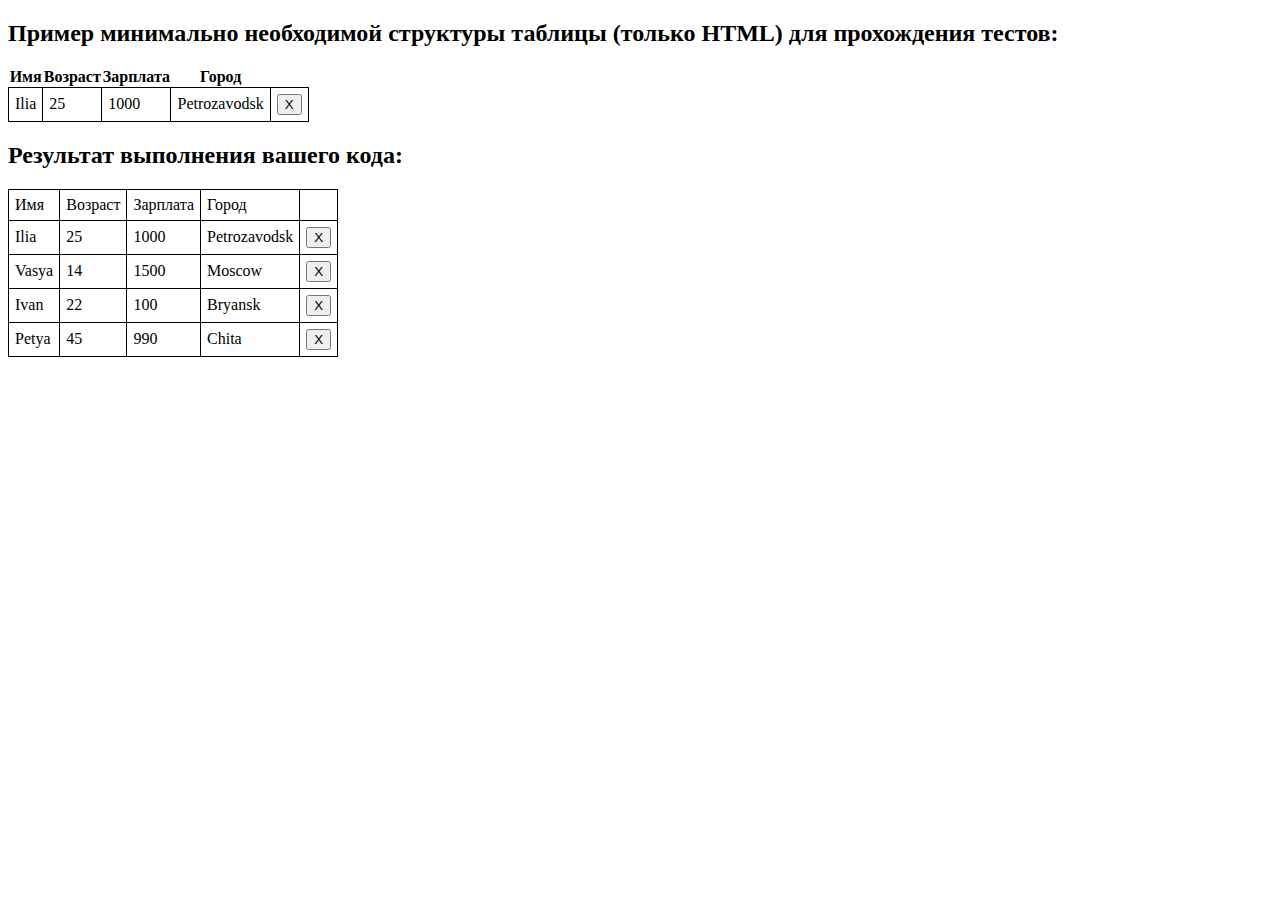
==== 6-module/1-task/index.html @ 7cea6316 "Added teacher solution for task: Таблица с удаляемыми строками" ====
<!DOCTYPE html>
<html>

<head>
  <title>Очищаемая таблица</title>
  <link href="style.css" rel="stylesheet">
</head>

<body>
  <h2>Пример минимально необходимой структуры таблицы (только HTML) для прохождения тестов:</h1>
  <div class="example">
    <table>
      <thead>
        <tr>
          <th>Имя</th>
          <th>Возраст</th>
          <th>Зарплата</th>
          <th>Город</th>
          <th></th>
        </tr>
      </thead>
      <tbody>
        <tr>
          <td>Ilia</td>
          <td>25</td>
          <td>1000</td>
          <td>Petrozavodsk</td>
          <td><button>X</button></td>
        </tr>
      </tbody>
    </table>
  </div>

  <h2>Результат выполнения вашего кода:</h2>

  <script type="module">
    import UserTable from './index.js';

    let rows = [
      {
        name: 'Ilia',
        age: 25,
        salary: 1000,
        city: 'Petrozavodsk'
      },
      {
        name: 'Vasya',
        age: 14,
        salary: 1500,
        city: 'Moscow'
      },
      {
        name: 'Ivan',
        age: 22,
        salary: 100,
        city: 'Bryansk'
      },
      {
        name: 'Petya',
        age: 45,
        salary: 990,
        city: 'Chita'
      }
    ];

    let table = new UserTable(rows);
    document.body.append(table.elem);

  </script>
</body>

</html>
---- 6-module/1-task/style.css ----
td {
    border: 1px solid black;
    padding: 6px;
}

table { 
    border-collapse: collapse; 
}
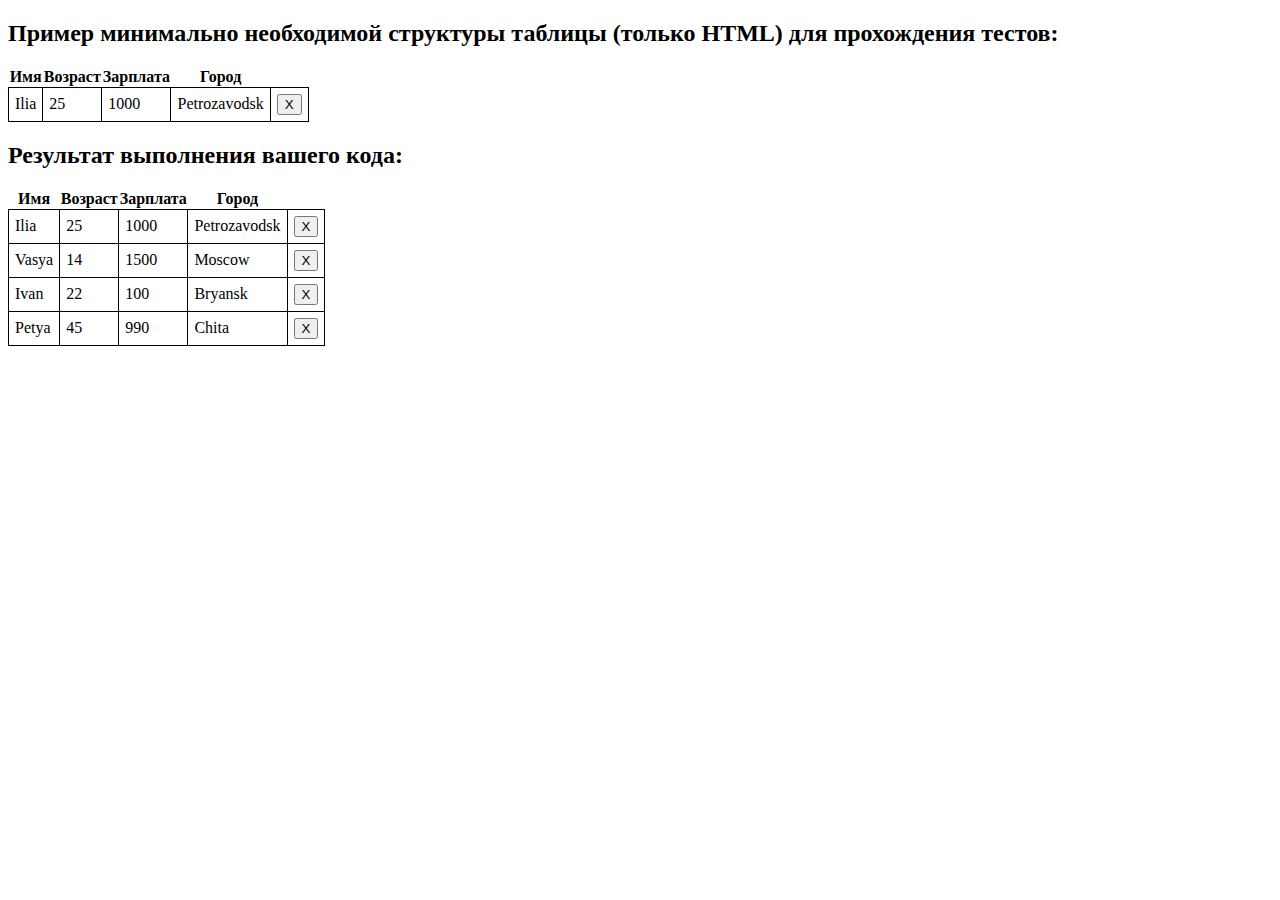
==== commit b248dca9: "Merge pull request #8 from ShevchenkoDasha/master" ====
--- a/6-module/1-task/index.html
+++ b/6-module/1-task/index.html
@@ -2,12 +2,13 @@
 <html>
 
 <head>
+  <meta charset="utf-8" />
   <title>Очищаемая таблица</title>
   <link href="style.css" rel="stylesheet">
 </head>
 
 <body>
-  <h2>Пример минимально необходимой структуры таблицы (только HTML) для прохождения тестов:</h1>
+  <h2>Пример минимально необходимой структуры таблицы (только HTML) для прохождения тестов:</h2>
   <div class="example">
     <table>
       <thead>
